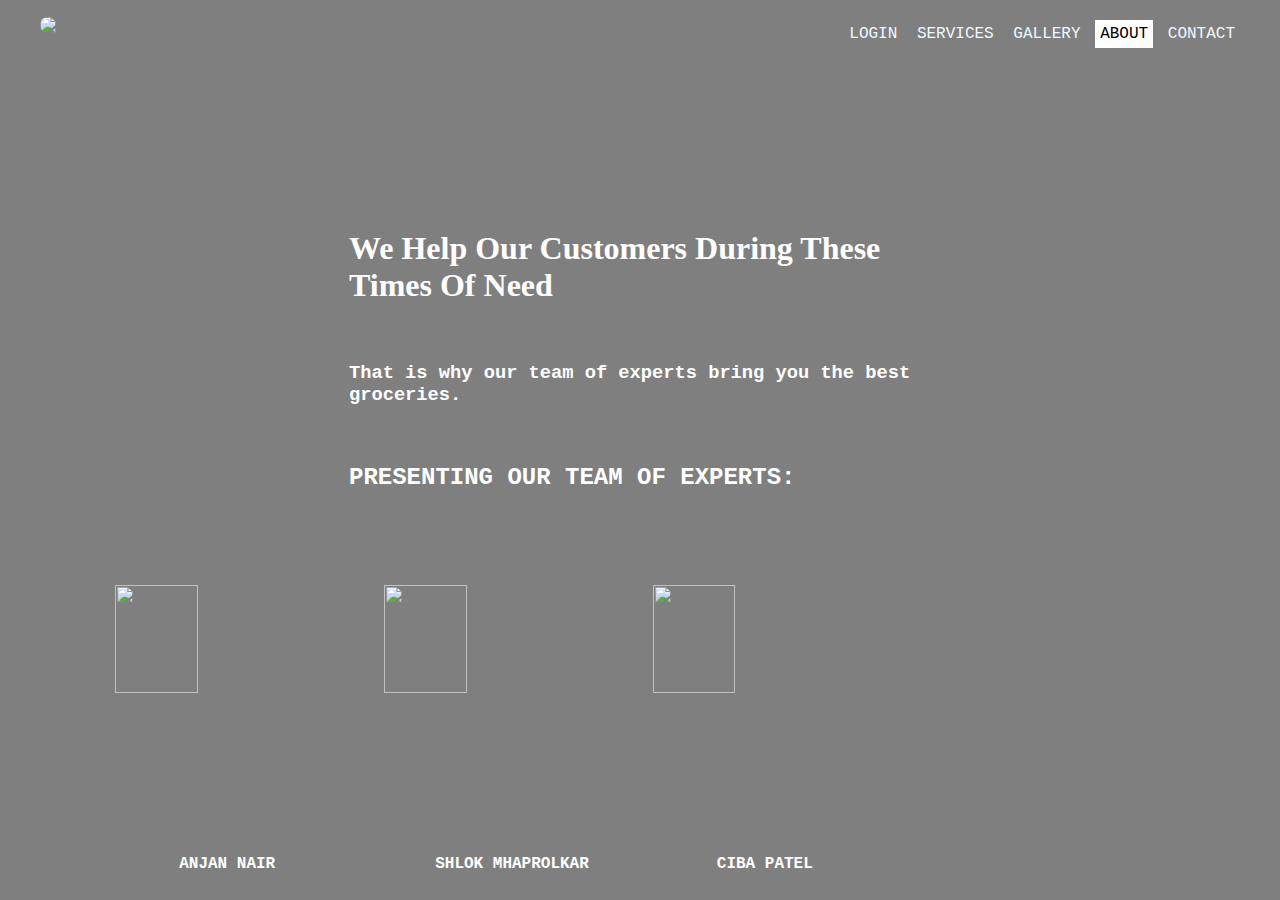
==== about.html @ 8613fe72 "first commit" ====
<!DOCTYPE html>
<html>
<head>
	<title>About Us</title>
	<link rel="stylesheet" href="style1.css">
</head>
<body>
	<header>
		<div class="first">
			<div class="logo">
				<img src="C:\Users\ANJAN\Downloads\orgzylogo.png">
			</div>
			<ul>
				<li><a href="index.html">LOGIN</a></li>
                <li><a href="services.html">SERVICES</a></li>
                <li><a href="gallery.html">GALLERY</a></li>
                <li class="active"><a href="about.html">ABOUT</a></li>
                <li><a href="contact.html">CONTACT</a></li>
			</ul>
		</div>		
        <div class="about">
        	<h1>We Help Our Customers During These Times Of Need</h1>
        	<h3>That is why our team of experts bring you the best groceries.</h3>
        	<h2 id="bold">PRESENTING OUR TEAM OF EXPERTS:</h2>
        </div>
        <figure>
        	<div class="image1">
        	<img src="https://mk0trickyphotos51tq5.kinstacdn.com/wp-content/uploads/2017/08/final-1.png">
            </div>
            <figcaption class="fig1">ANJAN NAIR</figcaption>
            <div class="image2">
            <img src="https://mk0trickyphotos51tq5.kinstacdn.com/wp-content/uploads/2017/08/final-1.png">
            </div>
            <figcaption class="fig2">SHLOK MHAPROLKAR</figcaption>
            <div class="image3">
            <img src="https://mk0trickyphotos51tq5.kinstacdn.com/wp-content/uploads/2017/08/final-1.png">
            </div>
            <figcaption class="fig3">CIBA PATEL</figcaption>
        </figure>
        
</body>
</html>
---- style1.css ----
*{
    margin: auto;
    padding: 10;
    font-family: Courier New;
}
header{
    background-image:linear-gradient(rgba(0,0,0,0.5),rgba(0,0,0,0.5)), url("https://i.pinimg.com/originals/e2/e1/42/e2e1429d4372afdbda65a67fa20a8d27.jpg");
    height: 100vh;
    background-size: cover;
    background-position: center;
}
ul{
    float: right;
    list-style-type: none;
    margin-top: 25px;
}
ul li{
    display: inline-block;
}

ul li a{
    text-decoration: none;
    color: aliceblue;
    padding: 5px;
    border: 0px solid white;  
    transition: 0.7s ease;  
}
 ul li a:hover{
     background-color: white;
     color: black;

 }

 ul li.active a{
    background-color: white;
    color: black;
 }
 .logo img{
     float: left;
     width: 250px;
     height: auto;
     border-radius: 10px;
     margin-top: 17px;
 }
 .first{
     max-width: 1200px;
     margin: auto;
     
 }

 .title{
     position: absolute;
     top: 30%;
     left: 30%;
     transform:translate(-50%,-50%);
     
 }
 .about{
    position: absolute;
    top: 40%;
    left: 50%;
    transform:translate(-50%,-50%);
    color: white;   
 }
 .about h1{
 	padding: 29px;
 	font-family: Times New Roman
 }
 .about h3{
 	padding: 29px;
 }
 .about h2{
 	padding: 29px;
 }

#bold{
	font-weight: bold
}
.image1{
width: 330px; 
height: 220px; 
/*border: 5px;*/
position: absolute;
left:9%;
top:65%;

} 
.image2{
width: 330px; 
height: 220px; 
/*border: 5px;*/
position: absolute;
left:30%;
top:65%;

} 
.image3{
width: 330px; 
height: 220px; 
/*border: 5px;*/
position: absolute;
left:51%;
top:65%;

} 
img{ 
width: 50%; 
height: 70%; 
}

.fig1{
position: absolute;
left:14%;
top:95%;
color: white;
font-weight: bold;
}
.fig2{
position: absolute;
left:34%;
top:95%;
color: white;
font-weight: bold;
}
.fig3{
position: absolute;
left:56%;
top:95%;
color: white;
font-weight: bold;
}
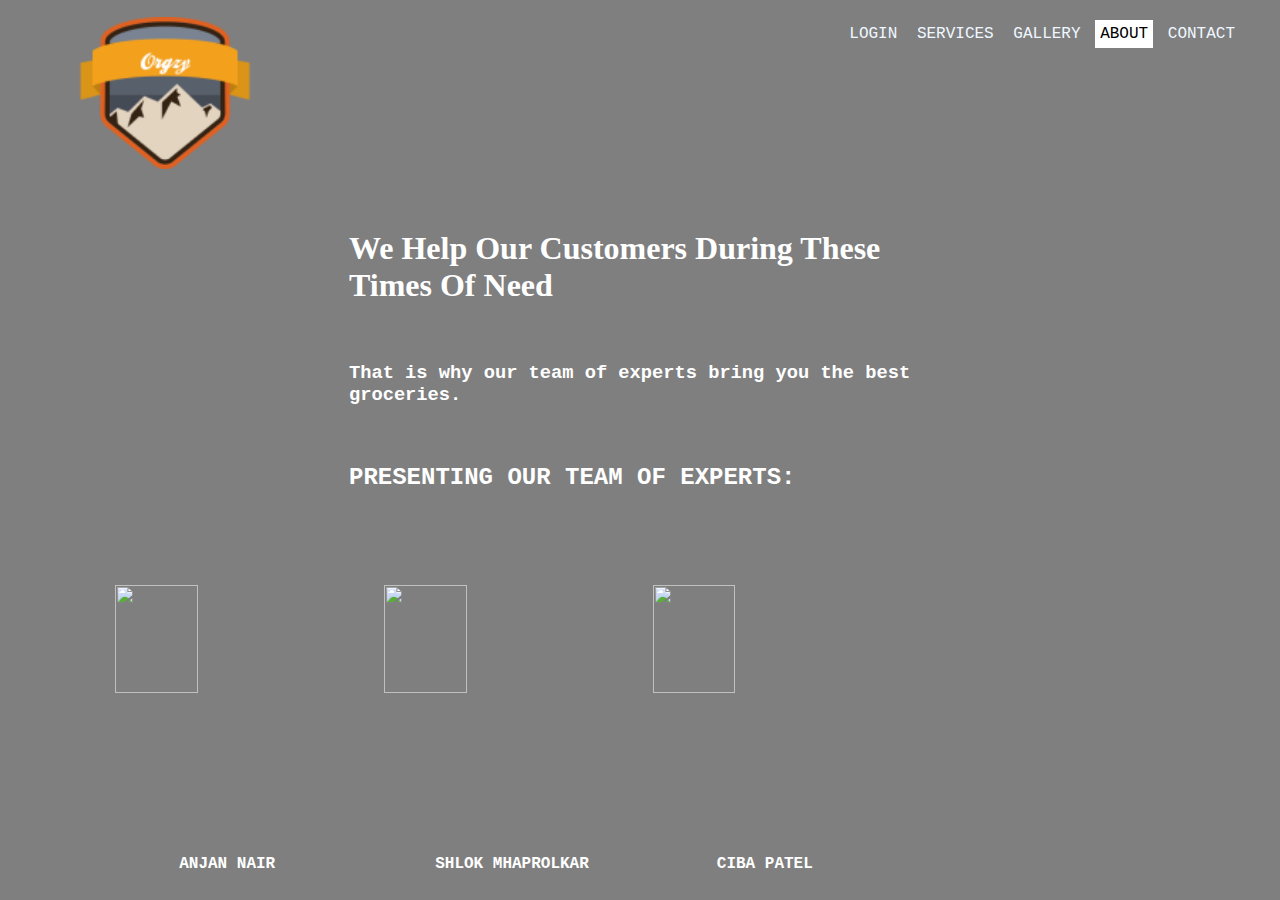
==== commit e4f06bcf: "logo" ====
--- a/about.html
+++ b/about.html
@@ -8,7 +8,7 @@
 	<header>
 		<div class="first">
 			<div class="logo">
-				<img src="C:\Users\ANJAN\Downloads\orgzylogo.png">
+				<img src="orgzylogo.png">
 			</div>
 			<ul>
 				<li><a href="index.html">LOGIN</a></li>
@@ -39,4 +39,4 @@
         </figure>
         
 </body>
-</html>+</html>
